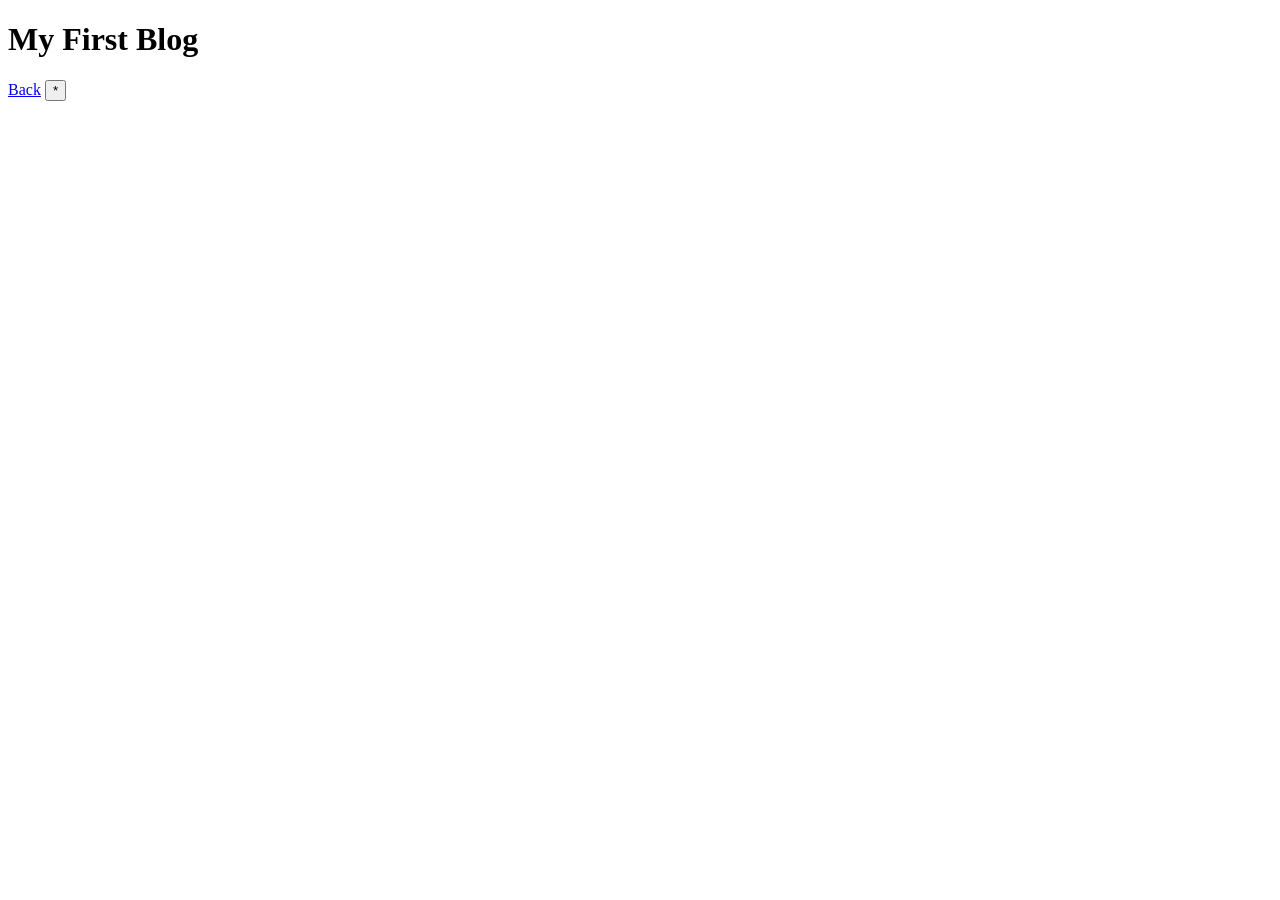
==== blog.html @ a3270e65 "blog page update" ====
<!DOCTYPE html>
<html lang="en">
<head>
    <meta charset="UTF-8">
    <meta name="viewport" content="width=device-width, initial-scale=1.0">
    <title>My First Blog</title>
    <link rel="stylesheet" href="./assets/css/styles.css">
    <link rel="stylesheet" href="./assets/css/blog.css">
</head>
<body>
    <header>
        <h1>My First Blog</h1>
        <nav>
            <a href="./index.html">Back</a>
            <button id="toggle-mode">*</button>
        </nav>
    </header>

</body>
</html>
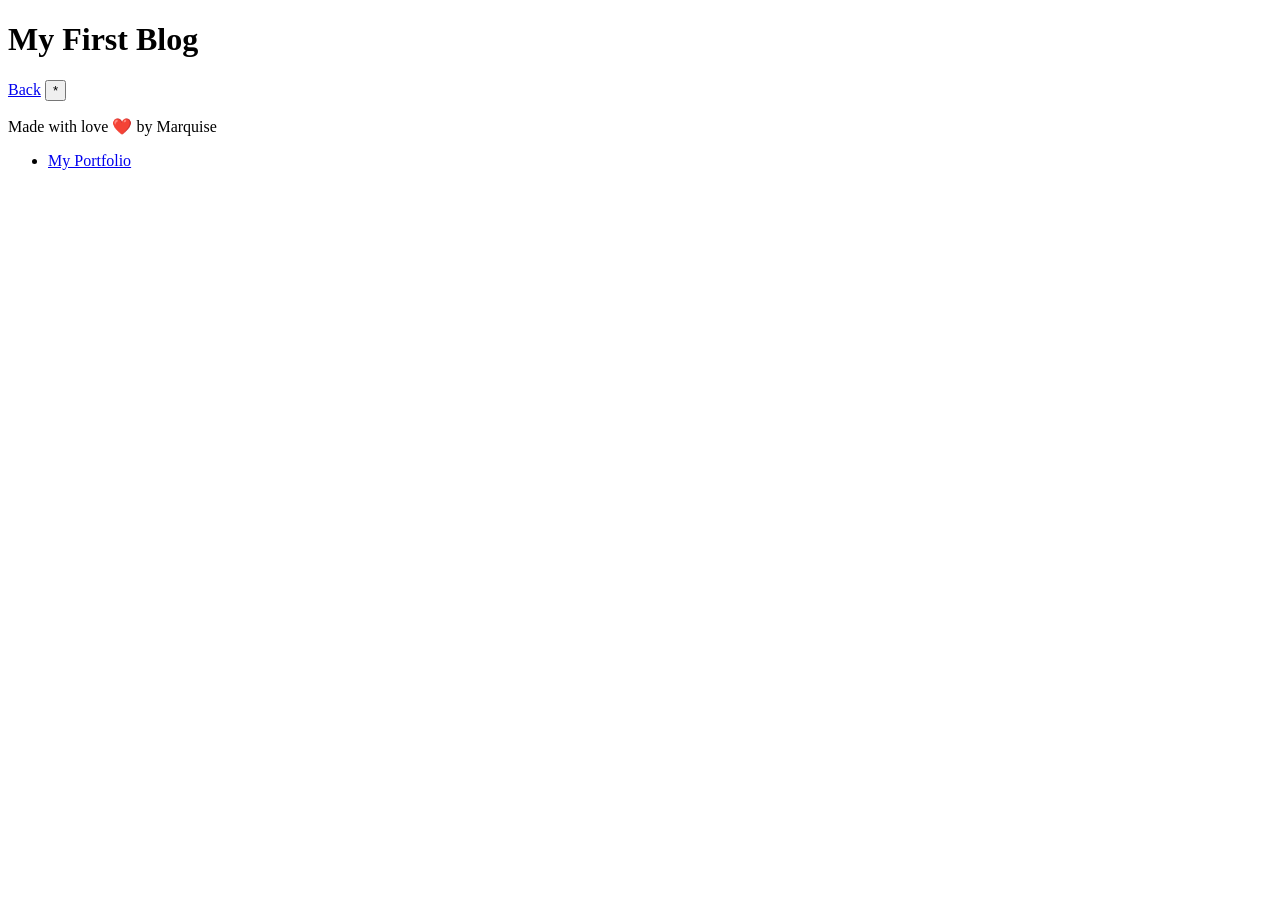
==== commit 88b14c6d: "update again" ====
--- a/blog.html
+++ b/blog.html
@@ -15,6 +15,18 @@
             <button id="toggle-mode">*</button>
         </nav>
     </header>
+<main>
+  <!-- dynamicaly added by javascript file   -->
 
+</main>
+
+<footer>
+<p>Made with love ❤️ by Marquise</p>
+<ul>
+    <li>
+        <a href="https://nretrospec.github.io/challenge2--Profolio/">My Portfolio<a/>
+    </li>
+</ul>
+</footer>
 </body>
 </html>
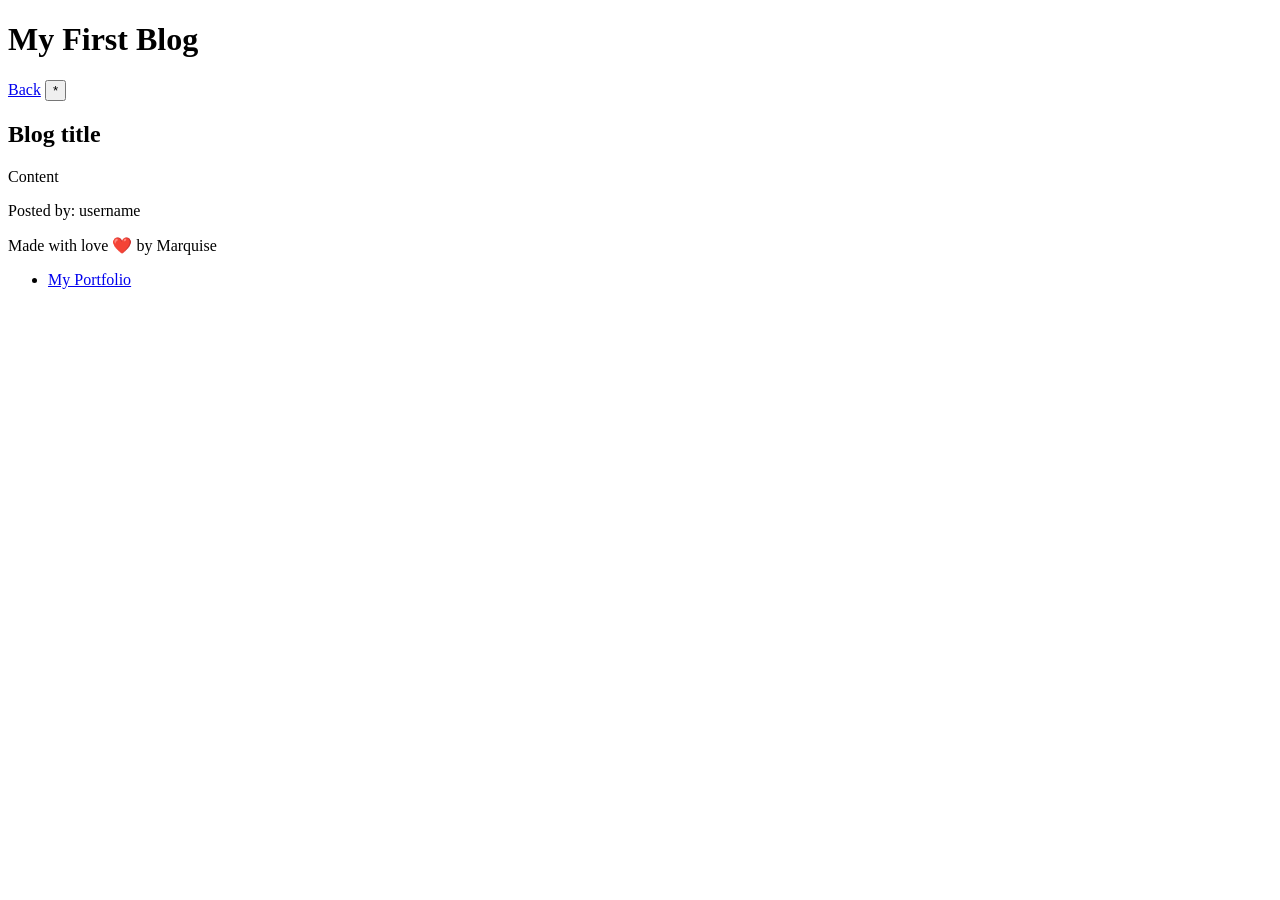
==== commit b21be752: "form.js variables added ; blog data shape created" ====
--- a/blog.html
+++ b/blog.html
@@ -17,7 +17,9 @@
     </header>
 <main>
   <!-- dynamicaly added by javascript file   -->
-
+<h2>Blog title</h2>
+<p>Content</p>
+<p>Posted by: username</p>
 </main>
 
 <footer>
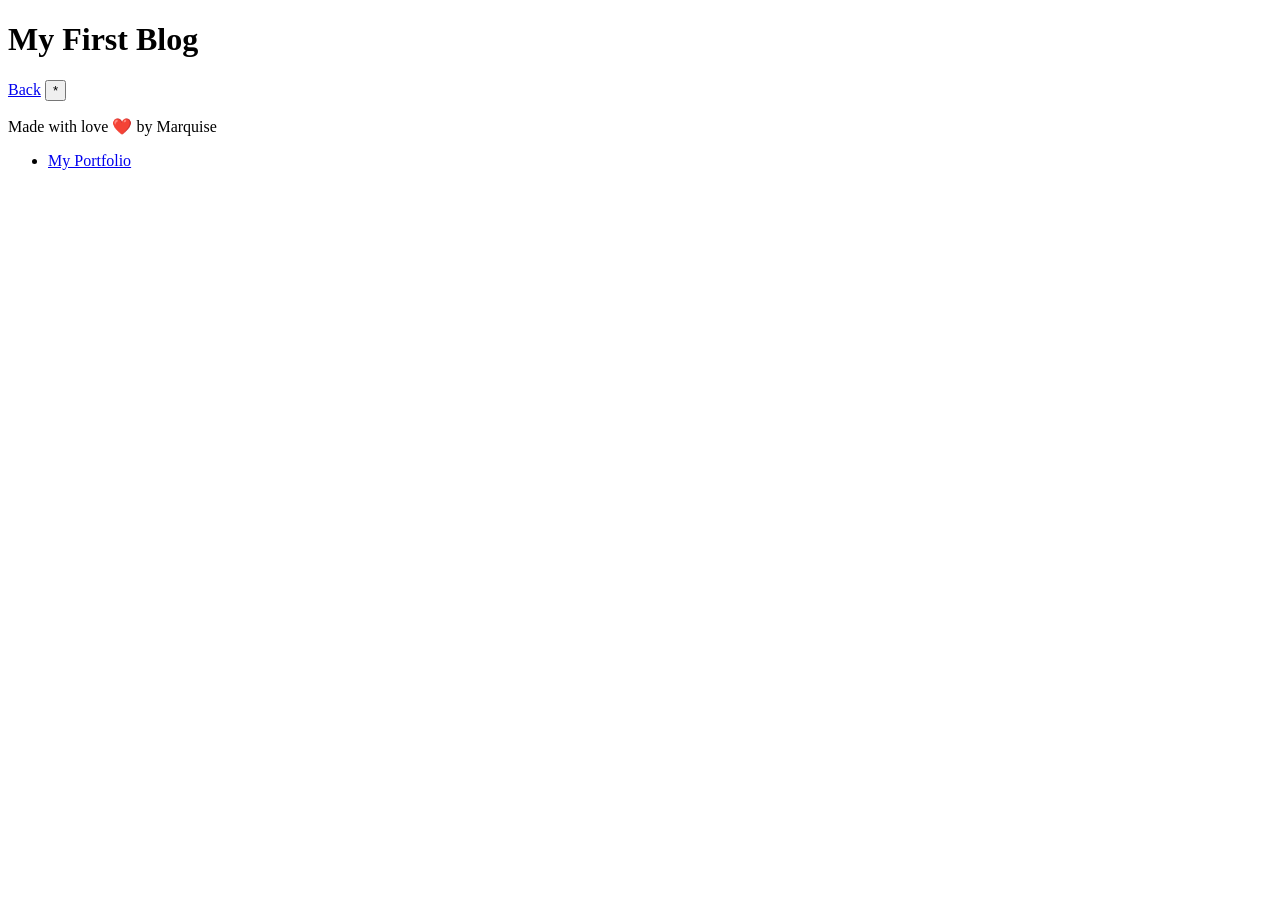
==== commit 57a7cc88: "adding general function to create and append text elements" ====
--- a/blog.html
+++ b/blog.html
@@ -17,9 +17,9 @@
     </header>
 <main>
   <!-- dynamicaly added by javascript file   -->
-<h2>Blog title</h2>
+<!-- <h2>Blog title</h2>
 <p>Content</p>
-<p>Posted by: username</p>
+<p>Posted by: username</p> -->
 </main>
 
 <footer>
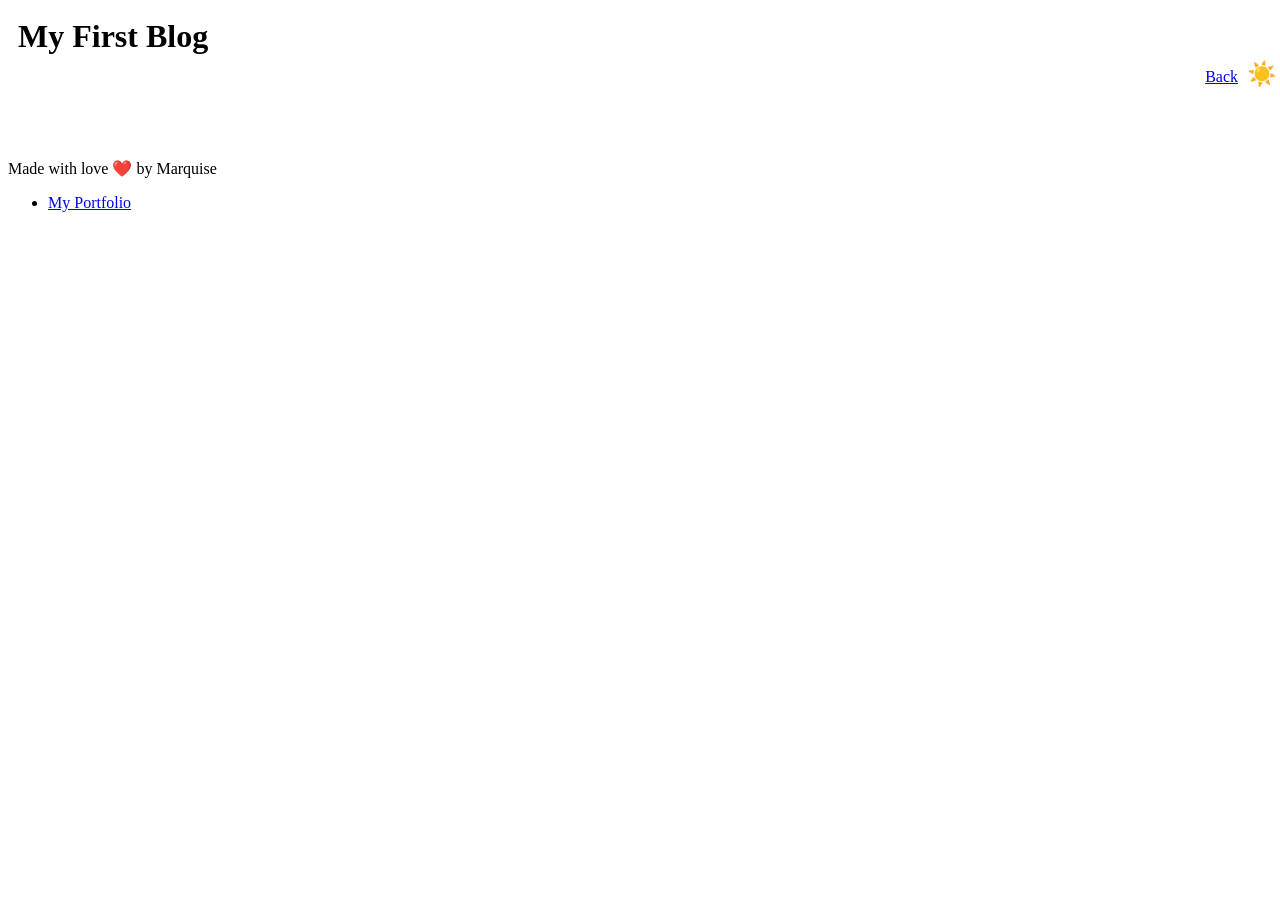
==== commit e96858cf: "added CSS" ====
--- a/blog.html
+++ b/blog.html
@@ -9,11 +9,11 @@
 </head>
 <body>
     <header>
-        <h1>My First Blog</h1>
-        <nav>
+        <h1 id="topTitle">My First Blog </h1>
+    
             <a href="./index.html">Back</a>
-            <button id="toggle-mode">*</button>
-        </nav>
+            <button id="themeToggle">☀️</button>
+    
     </header>
 <main>
   <!-- dynamicaly added by javascript file   -->
@@ -30,5 +30,7 @@
     </li>
 </ul>
 </footer>
+<script src="./assets/js/blog.js" type="text/javascript"></script>  
+<script src="./assets/js/logic.js" type="text/javascript"></script>
 </body>
 </html>
--- a/assets/css/styles.css
+++ b/assets/css/styles.css
@@ -0,0 +1,33 @@
+/* Light Theme (Default) */
+body {
+  background-color: #ffffff;
+  color: #000000;
+}
+
+/* Dark Theme */
+body.dark-theme {
+  background-color: #121212;
+  color: #ffffff;
+}
+
+/* Header Styles */
+header {
+  position: relative;
+  width: 100%;
+  text-align: right;
+  padding: 10px;
+}
+
+/* Toggle Button Styles */
+#themeToggle {
+  background: none;
+  border: none;
+  font-size: 24px;
+  cursor: pointer;
+  padding: 5px;
+  color: inherit; /* Inherits the text color from the body */
+}
+
+#themeToggle:hover {
+  opacity: 0.8;
+}
--- a/assets/css/blog.css
+++ b/assets/css/blog.css
@@ -0,0 +1,50 @@
+/* Style for the main container holding all blog posts */
+main {
+  display: flex;
+  flex-direction: column;
+  align-items: center;
+  padding: 20px;
+  gap: 20px; /* Space between each post box */
+}
+
+/* Style for each blog post box */
+.post-box {
+  width: 80%; /* Adjust the width as needed */
+  background-color: #f9f9f9;
+  border: 2px solid black; /* Black solid border */
+  border-radius: 8px;
+  padding: 20px;
+  box-shadow: 0 4px 8px rgba(0, 0, 0, 0.1);
+  margin-bottom: 20px; /* Space between each post box */
+}
+
+/* Style for the blog title */
+.post-box h2 {
+  font-style: bold;
+  color: #000000;
+  font-size: 14px;
+  display: block; /* Make the element a block to span the full width */
+  border-bottom: 1px solid black; /* Add a solid black underline */
+  padding-bottom: 5px; /* Add some space between the text and the underline */
+}
+
+/* Style for the blog content */
+.post-box p {
+  font-size: 16px;
+  color: #333;
+  margin-bottom: 10px;
+}
+
+/* Style for the "Posted by" text */
+.post-box p em {
+  font-style: italic;
+  color: #555;
+  font-size: 14px;
+}
+
+#topTitle 
+  {
+    text-align: left; /* Align the text to the left */
+    margin: 0; /* Remove default margin */
+    padding: 0; /* Remove default padding */
+}
